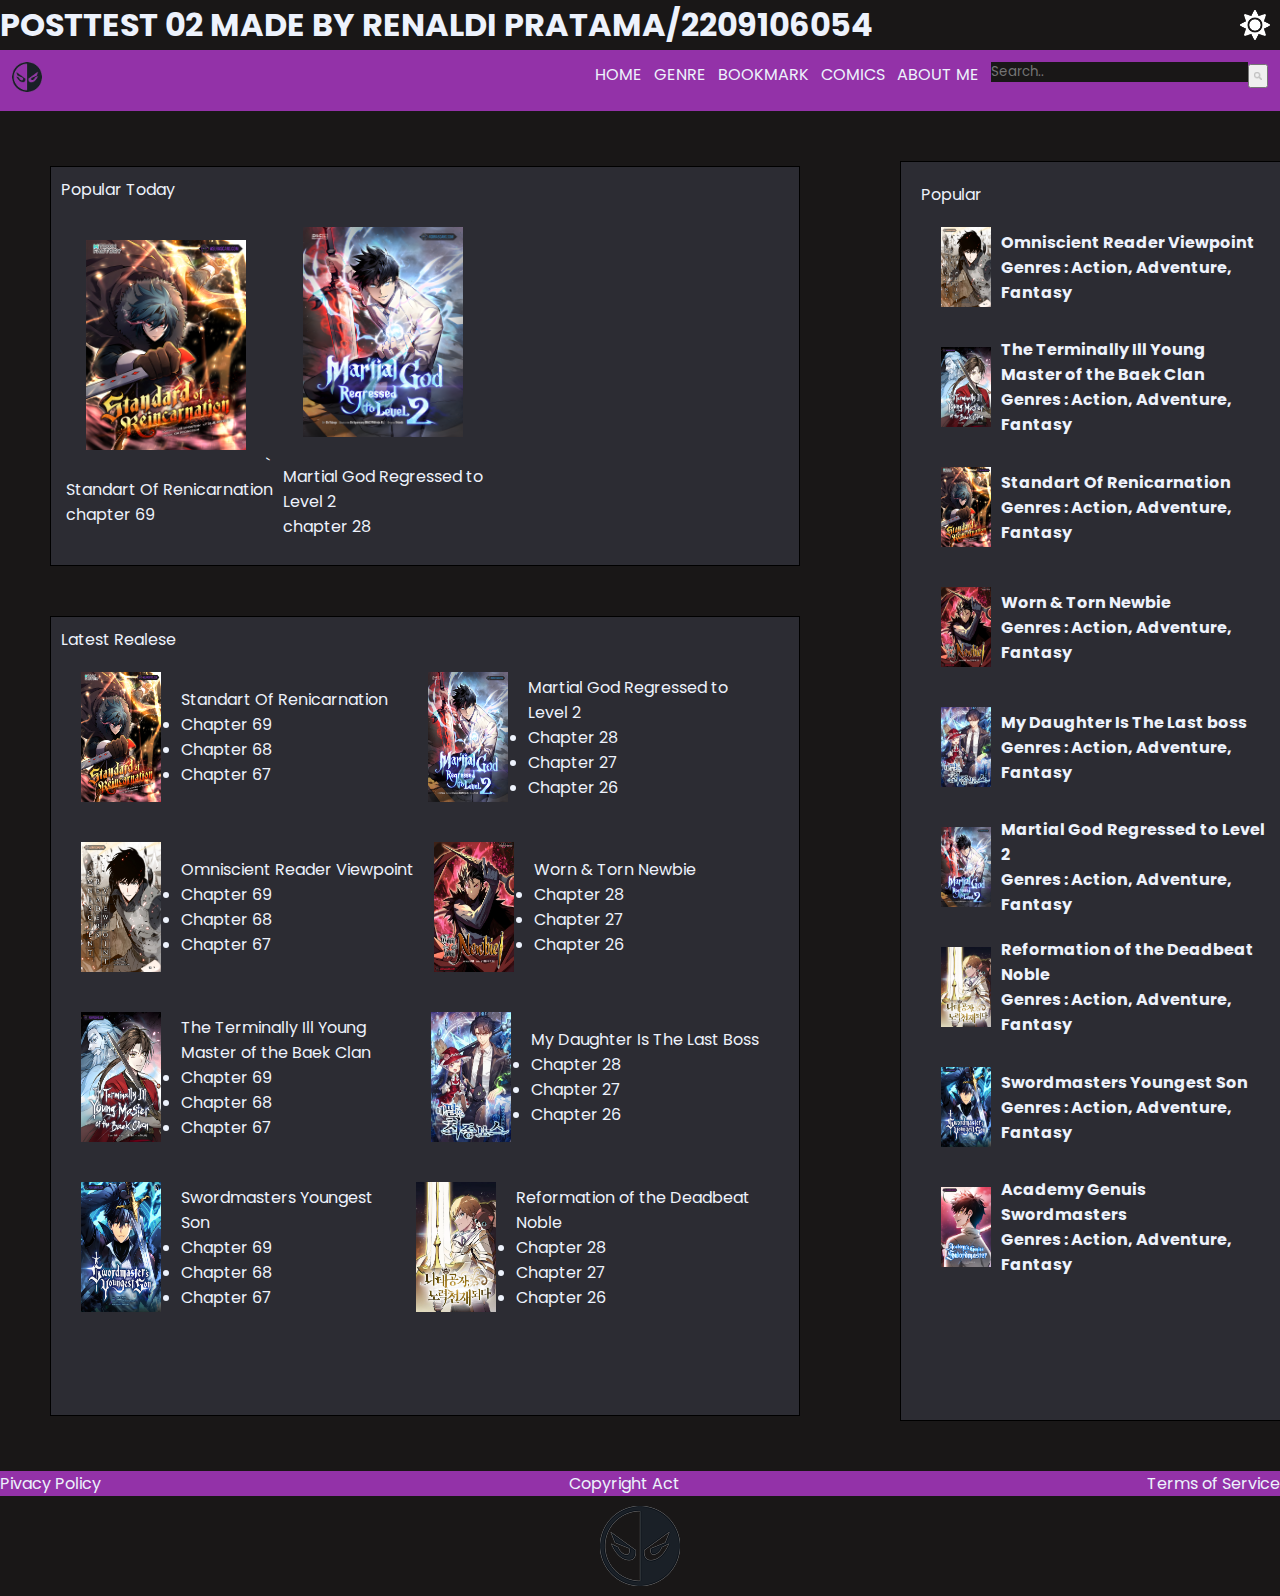
==== Posttest3/index.html @ 2eab14ce "posttest3" ====
<!DOCTYPE html>
<html lang="en">
  <head>
    <meta charset="UTF-8" />
    <meta name="viewport" content="width=device-width, initial-scale=1.0" />
    <title>RMT MEDIA</title>
    <link rel="stylesheet" href="style.css" />
  </head>
  <body>
    <header>
      <h1>POSTTEST 02 MADE BY RENALDI PRATAMA/2209106054</h1>
      <img src="assets/sun1.png" id="ikon">
    </header>

    <nav>
      <div class="logo">
        <a href="index.html">
          <img src="assets/logo01.webp" alt="#" />
        </a>
      </div>
      <div class="nav-items">
        <ul>
          <li><a href="#">HOME</a></li>
          <li><a href="#">GENRE</a></li>
          <li><a href="#">BOOKMARK</a></li>
          <li><a href="#">COMICS</a></li>
          <li><a href="abtme.html">ABOUT ME</a></li>
          <div class="searchbar">
            <form action="#">
              <input type="text" placeholder="Search.." />
              <button type="submit">
                <i class="fa fa-search"
                ><img src="assets/search-26252.png" alt="#" />
              </i>
            </button>
          </form>
        </div>
        </ul>
      </div>
    <div class="menu-toggle">
      <input type="checkbox">
      <span></span>
      <span></span>
      <span></span>
    </div>


  </nav>
    <div class="content">
      <div class="leftpart">
        <div class="box">
          <p>Popular Today</p>
          <div class="releases">
            <div class="poptoday">
              <img src="assets/standardofReCover06.webp" alt="#" />`
              <p>Standart Of Renicarnation</p>
              <p>chapter 69</p>
            </div>
            <div class="poptoday">
              <img
                src="assets/replicate-prediction-racly3rbhmzlnnex2krwvuaada.webp"
                alt="#"
              />
              <p>Martial God Regressed to <br />Level 2</p>
              <p>chapter 28</p>
            </div>
          </div>
        </div>

        <div class="latest">
          <p>Latest Realese</p>
          <div class="row1">
            <div class="post1">
              <img src="assets/standardofReCover06.webp" alt="#" />
              <div class="chlist1">
                <p>Standart Of Renicarnation</p>
                <ul>
                  <li>Chapter 69</li>
                  <li>Chapter 68</li>
                  <li>Chapter 67</li>
                </ul>
              </div>
            </div>

            <div class="post2">
              <img
                src="assets/replicate-prediction-racly3rbhmzlnnex2krwvuaada.webp"
                alt="#"
              />
              <div class="chlist2">
                <p>Martial God Regressed to <br />Level 2</p>
                <ul>
                  <li>Chapter 28</li>
                  <li>Chapter 27</li>
                  <li>Chapter 26</li>
                </ul>
              </div>
            </div>
          </div>
          <div class="row2">
            <div class="post3">
              <img src="assets/ORV03.webp" alt="#" />
              <div class="chlist1">
                <p>Omniscient Reader Viewpoint</p>
                <ul>
                  <li>Chapter 69</li>
                  <li>Chapter 68</li>
                  <li>Chapter 67</li>
                </ul>
              </div>
            </div>

            <div class="post4">
              <img src="assets/CoverRD.webp" alt="#" />
              <div class="chlist2">
                <p>Worn & Torn Newbie</p>
                <ul>
                  <li>Chapter 28</li>
                  <li>Chapter 27</li>
                  <li>Chapter 26</li>
                </ul>
              </div>
            </div>
          </div>
          <div class="row3">
            <div class="post5">
              <img
                src="assets/TheTerminallyIllYoungMasteroftheBaekClanCover01.webp"
                alt="#"
              />
              <div class="chlist1">
                <p>
                  The Terminally Ill Young <br />
                  Master of the Baek Clan
                </p>
                <ul>
                  <li>Chapter 69</li>
                  <li>Chapter 68</li>
                  <li>Chapter 67</li>
                </ul>
              </div>
            </div>

            <div class="post6">
              <img
                src="assets/resourcePhotoauto_scaleLevel3width-1000.webp"
                alt="#"
              />
              <div class="chlist2">
                <p>My Daughter Is The Last Boss</p>
                <ul>
                  <li>Chapter 28</li>
                  <li>Chapter 27</li>
                  <li>Chapter 26</li>
                </ul>
              </div>
            </div>
          </div>
          <div class="row4">
            <div class="post7">
              <img src="assets/swordmastersyoungestCover02.webp" alt="#" />
              <div class="chlist1">
                <p>Swordmasters Youngest Son</p>
                <ul>
                  <li>Chapter 69</li>
                  <li>Chapter 68</li>
                  <li>Chapter 67</li>
                </ul>
              </div>
            </div>

            <div class="post8">
              <img
                src="assets/BD_C3_B8_AE_C1_EE__C7_A5_C1_F6_690x1000.webp"
                alt="#"
              />
              <div class="chlist2">
                <p>Reformation of the Deadbeat Noble</p>
                <ul>
                  <li>Chapter 28</li>
                  <li>Chapter 27</li>
                  <li>Chapter 26</li>
                </ul>
              </div>
            </div>
          </div>
        </div>
      </div>

      <div class="rightpart">
        <div class="popular">
          <p>Popular</p>
          <ol>
            <li>
              <div class="pop1">
                <img src="assets/ORV03.webp" alt="" />
                <h4>
                  Omniscient Reader Viewpoint
                  <p>Genres : Action, Adventure, Fantasy</p>
                </h4>
              </div>
            </li>
            <li>
              <div class="pop1">
                <img
                  src="assets/TheTerminallyIllYoungMasteroftheBaekClanCover01.webp"
                  alt=""
                />
                <h4>
                  The Terminally Ill Young Master of the Baek Clan
                  <p>Genres : Action, Adventure, Fantasy</p>
                </h4>
              </div>
            </li>
            <li>
              <div class="pop1">
                <img src="assets/standardofReCover06.webp" alt="" />
                <h4>
                  Standart Of Renicarnation
                  <p>Genres : Action, Adventure, Fantasy</p>
                </h4>
              </div>
            </li>
            <li>
              <div class="pop1">
                <img src="assets/CoverRD.webp" alt="" />
                <h4>
                  Worn & Torn Newbie
                  <p>Genres : Action, Adventure, Fantasy</p>
                </h4>
              </div>
            </li>
            <li>
              <div class="pop1">
                <img
                  src="assets/resourcePhotoauto_scaleLevel3width-1000.webp"
                  alt=""
                />
                <h4>
                  My Daughter Is The Last boss
                  <p>Genres : Action, Adventure, Fantasy</p>
                </h4>
              </div>
            </li>
            <li>
              <div class="pop1">
                <img
                  src="assets/replicate-prediction-racly3rbhmzlnnex2krwvuaada.webp"
                  alt=""
                />
                <h4>
                  Martial God Regressed to Level 2
                  <p>Genres : Action, Adventure, Fantasy</p>
                </h4>
              </div>
            </li>
            <li>
              <div class="pop1">
                <img
                  src="assets/BD_C3_B8_AE_C1_EE__C7_A5_C1_F6_690x1000.webp"
                  alt=""
                />
                <h4>
                  Reformation of the Deadbeat Noble
                  <p>Genres : Action, Adventure, Fantasy</p>
                </h4>
              </div>
            </li>
            <li>
              <div class="pop1">
                <img src="assets/swordmastersyoungestCover02.webp" alt="" />
                <h4>
                  Swordmasters Youngest Son
                  <p>Genres : Action, Adventure, Fantasy</p>
                </h4>
              </div>
            </li>
            <li>
              <div class="pop1">
                <img src="assets/AcademyGeniusSwordmasterCover01.webp" alt="" />
                <h4>
                  Academy Genuis Swordmasters
                  <p>Genres : Action, Adventure, Fantasy</p>
                </h4>
              </div>
            </li>
          </ol>
        </div>
      </div>
    </div>

    <div class="bar-bwh">
      <a href="#">Pivacy Policy</a>
      <a href="#">Copyright Act</a>
      <a href="#">Terms of Service</a>
    </div>
    <footer>
      <img src="assets/logo01.webp" alt="" />
    </footer>

    <script src="script.js"></script>
  </body>
</html>
---- Posttest3/style.css ----
@import url('https://fonts.googleapis.com/css2?family=Poppins:wght@400;700;800&display=swap');
* {
    padding: 0;
    margin: 0;
    font-family: 'Poppins', sans-serif;
    box-sizing:border-box
    
}

:root{ 
    --primary-color:  #191717;
    --secondary-color:#edf2fc;
    --box-color: #2c2c33;
    --accent-color:#9332a8;
}
.lighttheme{
    --primary-color:#CCC8AA;
    --secondary-color:  #16151d;
    --box-color: #EADBC8;
    --accent-color:#FF3FA4;
}
body {
    background-color:var(--primary-color);
    overflow-x: hidden;
}

header {
    color: var(--secondary-color);
    display: flex;
    justify-content: space-between;
    align-items: center;
}

#ikon{
    margin: 10px;
    width: 30px;
    cursor: pointer;
}

.logo img {
    width: 50px;
    padding-right: 20px;
    
}

nav {
    background-color:var(--accent-color);
    padding: 12px;
    display: flex;
    justify-content: space-between;
    

}

.nav-items{
    display: flex;
    justify-content: space-around;
}
.nav-items a {
    color: var(--secondary-color);
    text-decoration: none;
    padding: 0 12px 12px 0;
    cursor: pointer;
}

.nav-items ul{
    display: flex;
    list-style: none;
    justify-content: space-between;
}


.searchbar{
    align-items: end;
    text-align: right;
}

.searchbar input {
    float: left;
    display: block;
    color: var(--secondary-color);
    background: var(--primary-color);
    text-decoration: none;
    display: flex;
    border: none;
}

.searchbar button {
    width: 20px;
}

.searchbar img {
    top: 20px;
    width: 8px;
}

#burgerbar{
    display: none;
}


.content{
    display: flex;
    align-items: center;
}

/* .wrapper{
    position: relative;
    width: 400px;
    height: 440px;
    background: transparent;
    border: 2px solid rgba(255, 255, 255, 5);
    border-radius: 20px;
    backdrop-filter: blur(20px);
    box-shadow: 0 0 30px rgb(0, 0, 0 .5);
    display: flex;
    justify-content: center;
    align-items: center;
    overflow: hidden;
    transform: scale(0);
    transition: transform .5s, height .2s ease;
}

.wrapper.active-popup{
    transform: scale(1);
}

.wrapper.active{
    height: 520px;
}

.wrapper .form-box{
    width: 100%;
    padding: 40px;
}

.wrapper .form-box.login{
    transition: transform .18s ease;
    transform: translateX(0);
}

.wrapper.active .form-box.login{
    transition: none;
    transform: translateX(-400px);
}

.wrapper .form-box.register{
    position: absolute;
    transition: none;
    transform: translateX(400px);
}

.wrapper.active .form-box.register{
    transition: transform .18s ease;
    transform:  translateX(0);
}

.form-box h2{
    font-size: 2em;
    color: rgb(29, 4, 97);
    text-align: center;
}

.input-box{
    position: relative;
    width: 100%;
    height: 50px;
    border-bottom: 2px solid black;
    margin: 30px 0;
}

.input-box label{
    position: absolute;
    top: 55%;
    left: 5px;
    transform: translateY(-50%);
    font-size: 1em;
    color: rgb(29, 4, 97);
    font-weight: 500;
    pointer-events: none;
    transition: .5s;
}

.input-box input:focus-label,
.input-box input:valid-label{
    top: 7px;
}

.input-box input{
    width: 100%;
    height: 100%;
    background: transparent;
    border: none;
    outline: none;
    font-size: 1em;
    color: rgb(29, 4, 97);
    font-weight: 600;
}

.input-box .icon{
    position: absolute;
    right: 10px;
    font-size: 1.8em;
    color: black;
    line-height: 60px;
}

.ingat{
    font-size: .9em;
    color: rgb(29, 4, 97);
    font-weight: 500;
    margin: -15px 0 15px;
    display: flex;
    justify-content: space-between;
}

.ingat label input{
    accent-color: rgb(29, 4, 97);
    margin-right: 3px;
}

.ingat a{
    color: rgb(29, 4, 97);
    text-decoration: none;
}

.ingat a:hover{
    text-decoration: underline;
}

.btn{
    width: 100%;
    height: 45px;
    background: rgb(29, 4, 97);
    border: none;
    outline: none;
    border-radius: 5px;
    cursor: pointer;
    font-size: 1em;
    color: white;
    font-weight: 500;
}

.login-register{
    font-size: .9em;
    text-align: center;
    font-weight: 500;
    margin: 25px 0 10px;
}

.login-register p a{
    color: rgb(29, 4, 97);
    text-decoration: none;
    font-weight: 500;
}

.login-register p a:hover{
    text-decoration: underline;
}
 */

.box {
    width: 750px;
    height: 400px;
    color: #7d7d83;
    background-color:var(--box-color);
    border: 1px solid black;
    padding: 10px;
    margin: 50px;
}

.box p{
    color: var(--secondary-color);
}

.box img{
    padding: 20px;
    width: 200px;
    height: 250px;
}
.releases{
    display: flex;
    align-items: center;
    color: var(--secondary-color);
}

.poptoday{
    padding: 5px;
}

.latest{
    width: 750px;
    height: 800px;
    color: #2c2c33;
    background-color: var(--box-color);
    border: 1px solid black;
    padding: 10px;
    margin: 50px;
}

.latest p{
    color: var(--secondary-color);
}

.row1{
    display: flex;
    align-items: center;
}

.post1{
    color: var(--secondary-color);
    display: flex;
    align-items: center;
}

.post1 img{
    padding: 10px;
    width: 100px;
    height: 150px;
    margin: 10px;
}

.post2{
    color: var(--secondary-color);
    display: flex;
    align-items: center;
    margin-left: 20px;
}

.post2 img{
    padding: 10px;
    width: 100px;
    height: 150px;
    margin: 10px;
}

.row2{
    display: flex;
    align-items: center;
}

.post3{
    color: var(--secondary-color);
    display: flex;
    align-items: center;
}

.post3 img{
    padding: 10px;
    width: 100px;
    height: 150px;
    margin: 10px;
}
.post4{
    color: var(--secondary-color);
    display: flex;
    align-items: center;
    
}

.post4 img{
    padding: 10px;
    width: 100px;
    height: 150px;
    margin: 10px;
}
.row3{
    display: flex;
    align-items: center;
}

.post5{
    color: var(--secondary-color);
    display: flex;
    align-items: center;
}

.post5 img{
    padding: 10px;
    width: 100px;
    height: 150px;
    margin: 10px;
}
.post6{
    color: var(--secondary-color);
    display: flex;
    align-items: center;
    margin-left: 40px;
}

.post6 img{
    padding: 10px;
    width: 100px;
    height: 150px;
    margin: 10px;
}
.row4{
    display: flex;
    align-items: center;
}

.post7{
    color: var(--secondary-color);
    display: flex;
    align-items: center;
}

.post7 img{
    padding: 10px;
    width: 100px;
    height: 150px;
    margin: 10px;
}
.post8{
    color: var(--secondary-color);
    display: flex;
    align-items: center;
}

.post8 img{
    padding: 10px;
    width: 100px;
    height: 150px;
    margin: 10px;
}

.popular{
    width: 400px;
    height: 1260px;
    color: #2c2c33;
    background-color: var(--box-color);
    border: 1px solid black;
    padding: 20px;
    margin: 50px;
}

.popular p{
    color: var(--secondary-color);
}

.pop1{
    padding: 10px;
    color: var(--secondary-color);
    display: flex;
    align-items: center;
}

.pop1 img{
    width: 70px;
    height: 100px;
    padding: 10px;
}

.bar-bwh{
    display: flex;
    color: var(--secondary-color);
    background-color: var(--accent-color);
    width: 100%;
    justify-content: space-between;
    align-items: center;
    text-decoration: none;
}

.bar-bwh a{
    color: var(--secondary-color);
    text-decoration: none;
}

footer{
    display: flex;
    justify-content: space-between;
    align-items: center;
    /* background-color: var(--box-color); */
}

footer img {
        display: block;
        margin-left: auto;
        margin-right: auto;
        margin-top: auto;
        margin-bottom: auto;
        padding: 10px;
        
}     

.bio-box{
    margin-left: auto;
    margin-right: auto;
    background-color: var(--box-color);
    width: 70%;
    height: auto;
    text-align: center;
}

.bio-box img{
    display: block;
    margin-left: auto;
    margin-right: auto;
    width: 40%;
}

.menu-toggle{
    display: flex;
    flex-direction: column;
    height: 20px;
    background-color: var(--accent-color);
    justify-content: space-between;
    display: none;

}

.menu-toggle span{
    display: block;
    width: 28px;
    height: 3px;
    background-color: var(--secondary-color);
    border-radius: 3px;
}

@media (max-width: 640px) {
    header {
        color: var(--secondary-color);
        display: block;
        justify-content: space-between;
        align-items: center;
    }

    nav {
        width: 550px;
        background-color:var(--accent-color);
        padding: 12px;
        display: flex;
        flex-direction: column;
    }


    .logo img {
        width: 50px;
        padding-right: 20px;
        
    }

    .nav-items a {
        color: var(--secondary-color);
        text-decoration: none;
        padding: 0 12px 12px 0;
        display: flex;
        cursor: pointer;
        
    }

    .nav-items ul{
        position: absolute;
        width: 1000px;
        height: 50vh;
        align-items: center;
        background-color: var(--accent-color);
        flex-direction: column;
        transform: translateX(100%);
        transition: all 1s;
        opacity: 0;
    }

    .nav-items ul.slide{
        transform: translateX(0);
        opacity: 1;
    }

    .searchbar{
        align-items: end;
        text-align: right;
        
    }
    

    
    
.content{
    display: block;
    align-items: center;
}
.box {
    width: 450px;
    height: 400px;
    color: #7d7d83;
    background-color: var(--box-color);
    border: 1px solid black;
    padding: 10px;
    margin: 50px;
  }

.box p{
    color: var(--secondary-color);
}

.box img{
    padding: 20px;
    width: 200px;
    height: 250px;
}
.releases{
    display: flex;
    align-items: center;
    color: var(--secondary-color);
}

.poptoday{
    padding: 5px;
}

.latest{
    width: 450px;
    height: auto;
    color: #2c2c33;
    background-color: var(--box-color);
    border: 1px solid black;
    padding: 10px;
    margin: 50px;
}

.latest p{
    color: var(--secondary-color);
}

.row1{
    display: block;
    align-items: center;
}

.post1{
    color: var(--secondary-color);
    display: flex;
    align-items: center;
}

.post1 img{
    padding: 10px;
    width: 100px;
    height: 150px;
    margin: 10px;
}

.post2{
    color: var(--secondary-color);
    display: flex;
    align-items: center;
}

.post2 img{
    padding: 10px;
    width: 100px;
    height: 150px;
    margin: 10px;
}

.row2{
    display: block;
    align-items: center;
}

.post3{
    color: var(--secondary-color);
    display: flex;
    align-items: center;
}

.post3 img{
    padding: 10px;
    width: 100px;
    height: 150px;
    margin: 10px;
}
.post4{
    color: var(--secondary-color);
    display: flex;
    align-items: center;
    
}

.post4 img{
    padding: 10px;
    width: 100px;
    height: 150px;
    margin: 10px;
}
.row3{
    display: block;
    align-items: center;
}

.post5{
    color: var(--secondary-color);
    display: flex;
    align-items: center;
}

.post5 img{
    padding: 10px;
    width: 100px;
    height: 150px;
    margin: 10px;
}
.post6{
    color: var(--secondary-color);
    display: flex;
    align-items: center;
}

.post6 img{
    padding: 10px;
    width: 100px;
    height: 150px;
    margin: 10px;
}
.row4{
    display: block;
    align-items: center;
}

.post7{
    color: var(--secondary-color);
    display: flex;
    align-items: center;
}

.post7 img{
    padding: 10px;
    width: 100px;
    height: 150px;
    margin: 10px;
}
.post8{
    color: var(--secondary-color);
    display: flex;
    align-items: center;
}

.post8 img{
    padding: 10px;
    width: 100px;
    height: 150px;
    margin: 10px;
}

.popular{
    width: 450px;
    height: auto;
    color: #2c2c33;
    background-color: var(--box-color);
    border: 1px solid black;
    padding: 20px;
    margin: 50px;
}

.popular p{
    color: var(--secondary-color);
}

.pop1{
    padding: 10px;
    color: var(--secondary-color);
    display: flex;
    align-items: center;
}

.pop1 img{
    width: 70px;
    height: 100px;
    padding: 10px;
}

.bar-bwh{
    display: flex;
    color: var(--secondary-color);
    background-color: var(--accent-color);
    width: 550px;
    justify-content: space-between;
    align-items: center;
    text-decoration: none;
}

.bar-bwh a{
    color: var(--secondary-color);
    text-decoration: none;
}

footer{
    width: 550px;
    display: flex;
    justify-content: space-between;
    align-items: center;
    background-color: var(--primary-color);
}

footer img {
        display: block;
        margin-left: auto;
        margin-right: auto;
        margin-top: auto;
        margin-bottom: auto;
        padding: 10px;
        
}     

.bio-box{
    margin-left: auto;
    margin-right: auto;
    background-color: var(--box-color);
    width: 70%;
    height: auto;
    text-align: center;
}

.bio-box img{
    display: block;
    margin-left: auto;
    margin-right: auto;
    width: 40%;
}

.menu-toggle{
    display: flex;
    flex-direction: column;
    height: 20px;
    background-color: var(--accent-color);
    justify-content: space-between;
    position: absolute; left: 90%;
}

.menu-toggle span{
    display: block;
    width: 28px;
    height: 3px;
    background-color: var(--secondary-color);
    border-radius: 3px;
}

.menu-toggle input{
    position: absolute;
    width: 40px;
    height: 28px;
    left: -6px;
    opacity: 0;
    cursor: pointer;
}
}
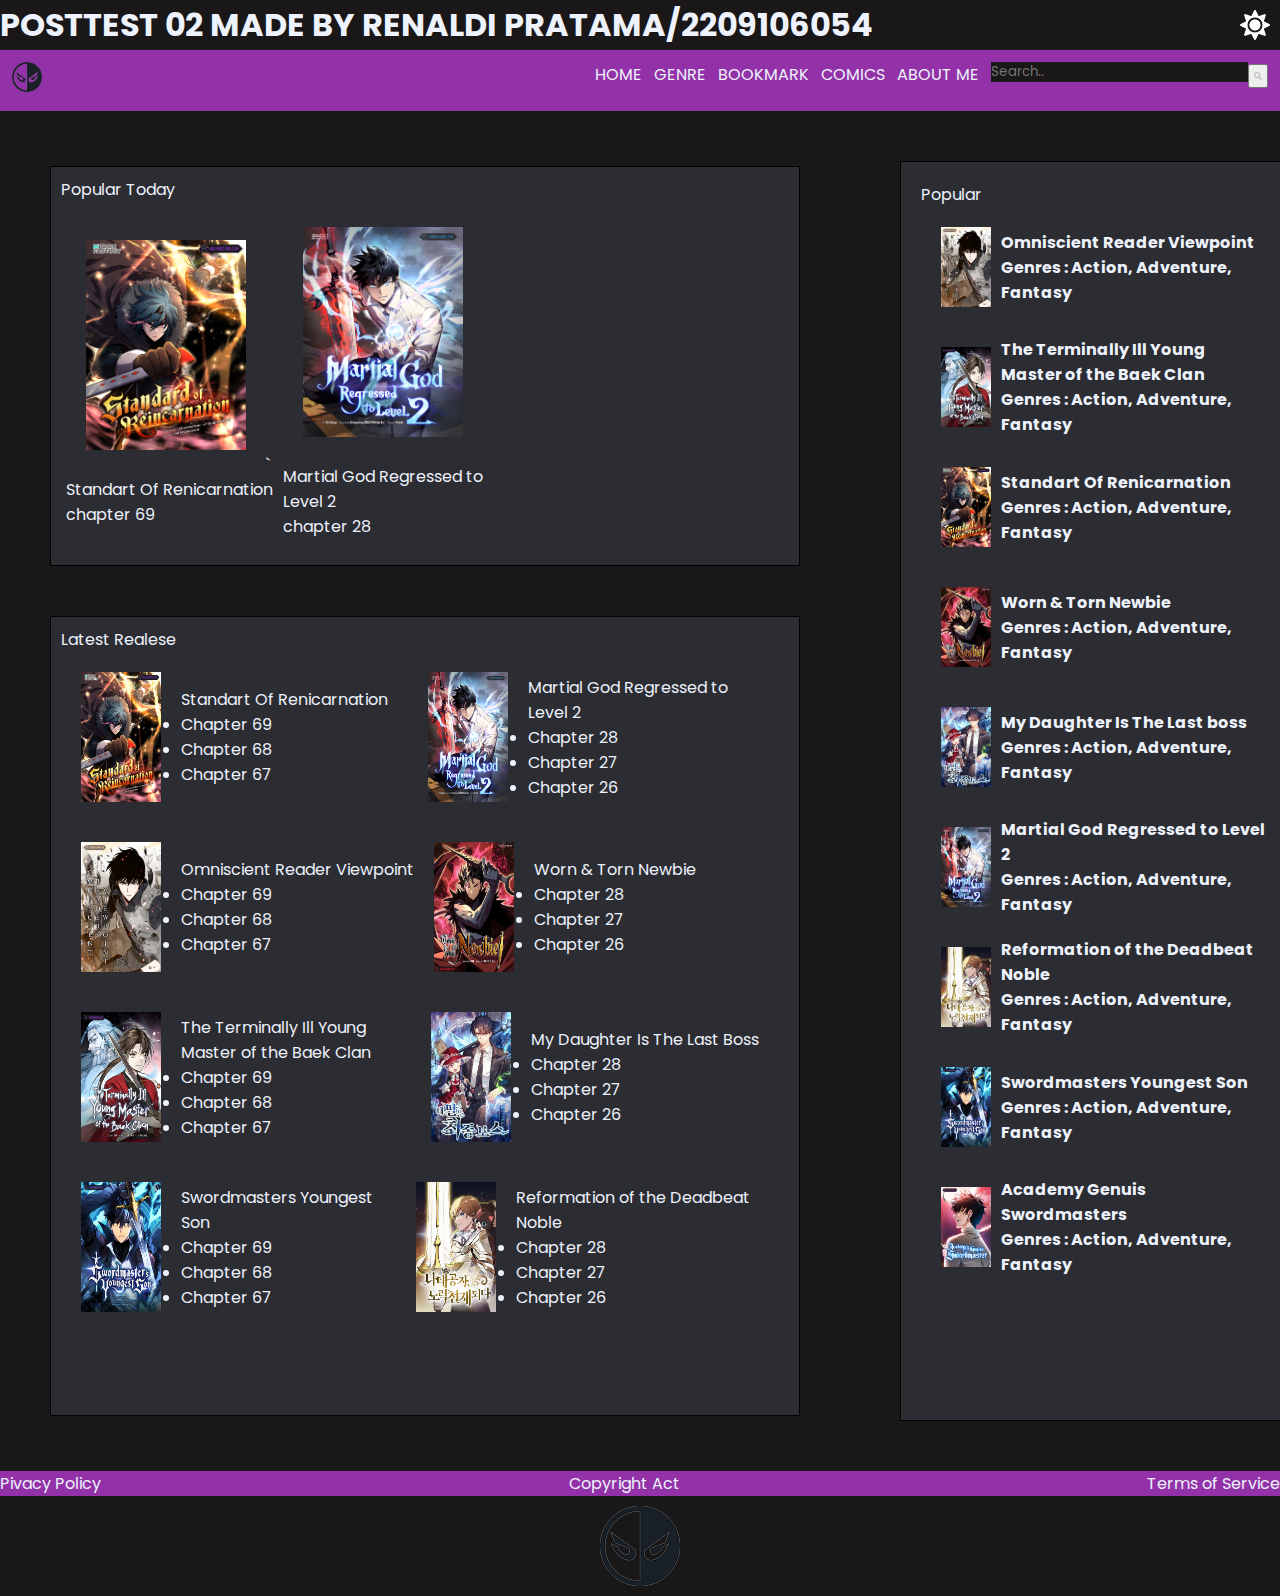
==== commit 6f6504fd: "Update index.html" ====
--- a/Posttest3/index.html
+++ b/Posttest3/index.html
@@ -20,7 +20,7 @@
       </div>
       <div class="nav-items">
         <ul>
-          <li><a href="#">HOME</a></li>
+          <li><a href="index.html">HOME</a></li>
           <li><a href="#">GENRE</a></li>
           <li><a href="#">BOOKMARK</a></li>
           <li><a href="#">COMICS</a></li>
